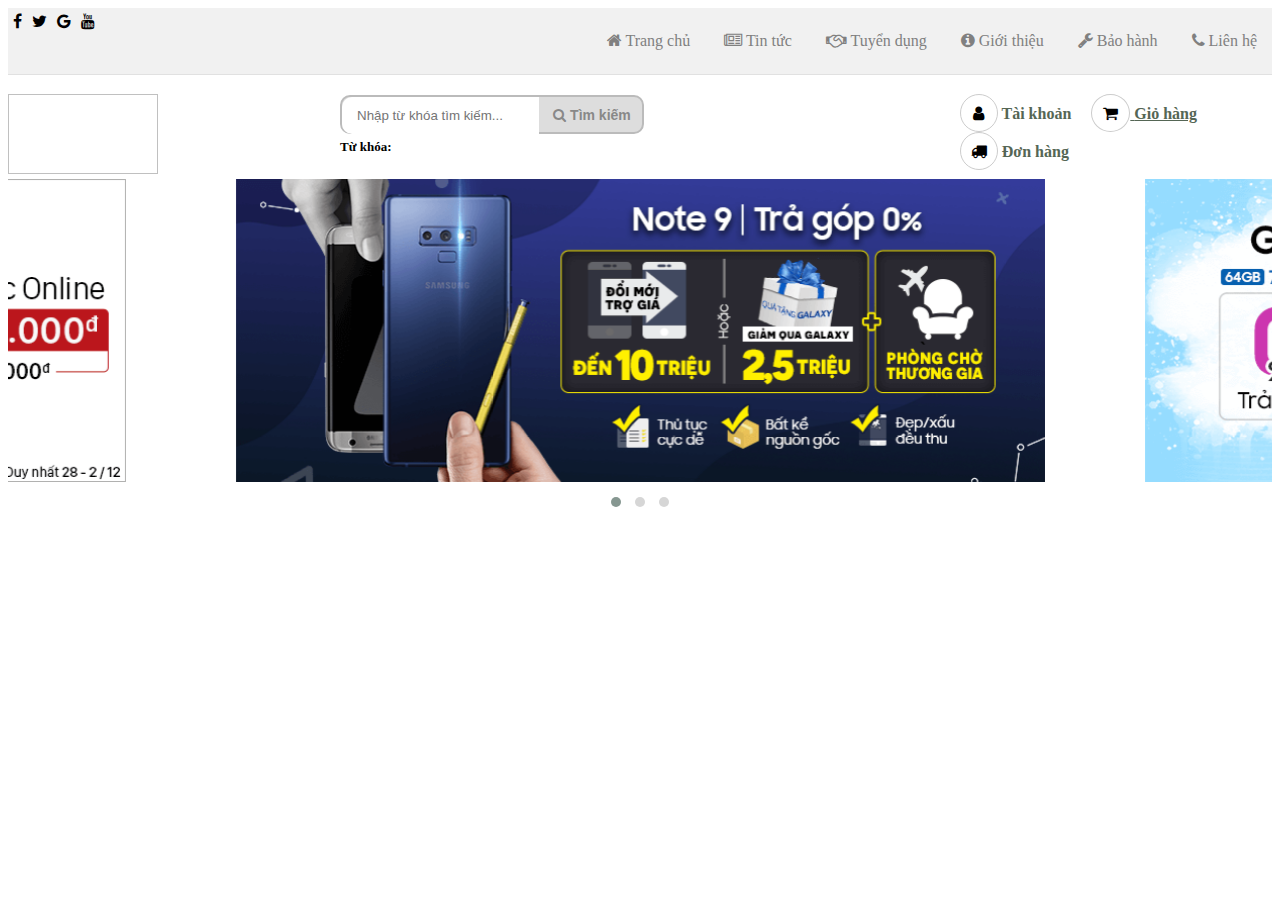
==== index.html @ dee22d3d "Init project website" ====
<!DOCTYPE html>
<html lang="en">

<head>
    <meta charset='utf-8'>
    <meta http-equiv='X-UA-Compatible' content='IE=edge'>
    <title>Cùng Thành Lập Trình </title>
    <meta name='viewport' content='width=device-width, initial-scale=1'>
    <link rel='stylesheet' type='text/css' media='screen' href='main.css'>
    <link rel="stylesheet" href="https://cdnjs.cloudflare.com/ajax/libs/font-awesome/4.7.0/css/font-awesome.min.css">
    <link rel="stylesheet" href="./css/topnav.css">
    <link rel="stylesheet" href="./css/header.css">
    <!-- owl carousel libraries -->
    <link rel="stylesheet" href="./js/owlcarousel/owl.theme.default.min.css">
    <link rel="stylesheet" href="./js/owlcarousel/owl.carousel.min.css">
    <script src="./js/Jquery/Jquery.min.js"></script>
    <script src="./js/owlcarousel/owl.carousel.min.js"></script>
    <script src='main.js'></script>
    <script src='./js/Aw/all.js'></script>
    <script src='./js/Aw/Banner.js'></script>
    <!-- Include jQuery and Owl Carousel libraries -->
    <!-- Include jQuery -->
   
</head>

<body>

    <!-- TopNav -->
    <div class="top-nav">
        <section>
            <!-- Logo social -->
            <div class="social-top-nav">
                <a class="fa fa-facebook"></a>
                <a class="fa fa-twitter"></a>
                <a class="fa fa-google"></a>
                <a class="fa fa-youtube"></a>
            </div>
            <!-- Lựa chọn trang  -->
            <!-- <div> -->
            <ul class="top-nav-quicklink flexcontain">
                <li><a href="index.html"><i class="fa fa-home"></i> Trang chủ</a></li>
                <li><a href="tintuc.html"><i class="fa fa-newspaper-o"></i> Tin tức</a></li>
                <li><a href="tuyendung.html"><i class="fa fa-handshake-o"></i> Tuyển dụng</a></li>
                <li><a href="gioithieu.html"><i class="fa fa-info-circle"></i> Giới thiệu</a></li>
                <li><a href="trungtambaohanh.html"><i class="fa fa-wrench"></i> Bảo hành</a></li>
                <li><a href="lienhe.html"><i class="fa fa-phone"></i> Liên hệ</a></li>
            </ul>
            <!-- </div> -->
        </section>
    </div>
    <section>

        <!-- Header -->
        <!-- addHeader(); -->
        <div class="header group">
            <div class="logo">
                <a href="index.html">
                    <img alt="" title="">
                </a>
            </div> <!-- End Logo -->

            <div class="content">
                <div class="search-header" style="position: relative; left: 162px; top: 1px;">
                    <form class="input-search" method="get" action="index.html">
                        <div class="autocomplete">
                            <input id="search-box" name="search" autocomplete="off" type="text"
                                placeholder="Nhập từ khóa tìm kiếm...">
                            <button type="submit">
                                <i class="fa fa-search"></i>
                                Tìm kiếm
                            </button>
                        </div>
                    </form> <!-- End Form search -->
                    <div class="tags">
                        <strong>Từ khóa: </strong>
                    </div>
                </div> <!-- End Search header -->

                <div class="tools-member">
                    <div class="member">
                        <a onclick="checkTaiKhoan()">
                            <i class="fa fa-user"></i>
                            Tài khoản
                        </a>
                        <div class="menuMember hide">
                            <a href="nguoidung.html">Trang người dùng</a>
                            <a onclick="if(window.confirm('Xác nhận đăng xuất ?')) logOut();">Đăng xuất</a>
                        </div>
                    </div> <!-- End Member -->

                    <div class="cart">
                        <a href="giohang.html">
                            <i class="fa fa-shopping-cart"></i>
                            <span>Giỏ hàng</span>
                            <span class="cart-number"></span>
                        </a>
                    </div> <!-- End Cart -->

                    <div class="check-order">
                        <a>
                            <i class="fa fa-truck"></i>
                            <span>Đơn hàng</span>
                        </a>
                    </div>
                </div><!-- End Tools Member -->
            </div> <!-- End Content -->
        </div>

        <!-- Banner -->
        
        <div class="banner" style="margin-top:80px;">
            <div class="owl-carousel owl-theme">
            
            </div>
        </div>
    </section>
    <!-- Container -->
    <script src="./js/Aw/Banner.js"></script>

   
</body>

</html>
---- css/topnav.css ----
.top-nav{
    display:inline-block;
    background: #f1f1f1;
    width:100%;
    border-bottom: 1px #e1e1e1 solid;
}

/* Tạo social icon */
.social-top-nav{
    float:left;
    display:table;
}
.social-top-nav a{
    display: table-cell;
    padding:5px;
    text-align: center;
    
}

.top-nav-quicklink{
    float: right;
}
.top-nav-quicklink li {
    display:inline-block;
    font-size: 1em;
    color : gray;
}
.top-nav-quicklink li a{
    display:block;
    color : gray;
    text-decoration: none;
    padding : 8px 15px;
    transition-duration: .15s;
}
.top-nav-quicklink li a:hover{
    padding-top: 4px;
    border-bottom :4px solid #000;
    color : #000;
}
.top-nav-quicklink li a:hover i{
    color : blue;
}
/* Hiển thị màu khi hover vào icon  */
.fa-facebook:hover{color : red;}
.fa-twitter:hover{color : red;}
---- css/header.css ----
/* Header */
.header {
    position: sticky;
    position: -webkit-sticky; /* Safari */
    top: 5;
    z-index: 12;
    background-color: white;
    padding: 15px 0 5px 0px ;
    /* border-bottom: 3px solid #e1e1e1; */
}

/* Logo */
    .header .logo {
        width: 150px;
        height: 80px;
        float: left;
        transition-duration: .1s;
    }
    .header .logo:hover {
        transform: scale(1.05)
    }
    .header .logo img {
        width: 100%;
        height: 100%;
        vertical-align: middle;
    }
/* ======= End logo ======== */

/* Content */
    .header .content{
        /* tru width cua logo */
        width: calc(100% - 250px);
        float: left;
    }

    /* Search */
        .search-header {
            float: left;
        }

        form.input-search {
            margin-left: 20px;
            background: #ddd;
            border: 2px solid #bbb;
            border-radius: 10px;
            height: 35px;
            width: 300px;
            /* điều chỉnh width của ô tìm kiếm trên header ở đây */
        }
        .input-search input {
            float: left;
            padding-left: 15px;
            border: none;
            border-radius: 10px 0 0 10px;
            height: 100%;
            width: calc(100% - 100px - 20px);
            /* 100 la width button, 20 la padding button */
        }
        .input-search button {
            float: right;
            font-size: 14px;
            font-weight: bold;
            padding: 0 10px;
            color: #888;
            background: none;
            width: 100px;
            height: 100%;
            border: none;
            cursor: pointer;
            -webkit-transition-duration: .3s;
                 -o-transition-duration: .3s;
                    transition-duration: .3s;
        }
        .input-search button:hover {
            color: #000;
        }

        .tags {
            margin: 5px 0 0 20px;
            font-size: 13px;
        }
        .tags a {
            color: gray;
            padding: 0 5px;
        }
        .tags a:hover {
            color: black;
            text-decoration: underline;
        }

        /* W3 school autocomplete */
            .autocomplete {
                /*the container must be positioned relative:*/
                position: relative;
                height: 100%;
            }
            .autocomplete-items {
                position: absolute;
                border: 1px solid #d4d4d4;
                border-bottom: none;
                border-top: none;
                z-index: 99;
                /*position the autocomplete items to be the same width as the container:*/
                top: 100%;
                left: 0;
                right: 0;
            }
            .autocomplete-items div {
                padding: 10px;
                cursor: pointer;
                background-color: #fff; 
                border-bottom: 1px solid #d4d4d4; 
            }
            .autocomplete-items div:hover {
                /*when hovering an item:*/
                background-color: #e9e9e9; 
            }
            .autocomplete-active {
                /*when navigating through the items using the arrow keys:*/
                background-color: DodgerBlue !important; 
                color: #ffffff; 
            }
        /* End auto complete */
    /* ======= End search ========== */

    /* Tools Member */
        .tools-member {
            float: right;
            display: table;
            margin-right: -40px;
            font-size: 14px;
        }

        .tools-member a {
            position: relative;
            padding: 5px 0;
            text-align: center;
            font-size: 16px;
            font-weight: bold;
            color: #565;
            cursor: pointer;
        }
        .tools-member a:hover > i {
            border: 1px solid #fff;
            background-color: rgb(161, 161, 161);
            color: #fff;
        }

        .tools-member i { /* icon */
            padding: 10px;
            border-radius: 50%;
            border: 1px solid #ccc;
            background-color: #fff;
            color: #000;
            -webkit-transition: 0.2s;
            -o-transition: 0.2s;
            transition: 0.2s;
        }
        .tools-member .fa-user {
            padding: 10px 12.5px;
        }
        .tools-member .fa-shopping-cart {
            padding: 10px 11px;
        }
        /* Member */
            .member {
                position: relative;
                float: left;
                display: table-cell;
            }
            .member:hover > .menuMember{
                z-index: 20;
                transform: translateX(-40%) scale(1);
            }
            .member .menuMember {
                position: absolute;
                left: 0;
                text-align: center;
                border-radius: 5px;
                background-color: #eee;
                min-width: 170px;
                transition-duration: .15s;
                transform: translateX(-40%) scale(0);
            }
            .member .menuMember a {
                display: block;
                padding: 10px 0;
            }
            .member .menuMember a:hover {
                background-color: #888;
                color: #eee;
            }
            .member .hide {
                display: none;
            }
        /* ======= End Member ======= */

        /* Cart */
            .cart {
                float: right ;
                display: table-cell;
                /* border-left: 1px solid #bbb; */
                margin: 0 15px; 
                padding-left: 5px;
            }
            .cart-number {
                position: absolute;
                left: 1.4em;
                bottom: -1em;
                font-weight: bold;
                font-size: 1em;
                color: red;
                border-radius: 50%;
                width: 2em;
                height: 2em;
                line-height: 2em;
                text-align: center;
            }
            .cart .cart-number {
                transition-duration: .4s; 
            }
        /* ======= End Cart ======== */

     
        /* ======= End Check Order ======= */
    /* ======= End Tools Member ======= */
/* ======= End Content ========= */
/* ======= End header ======== */
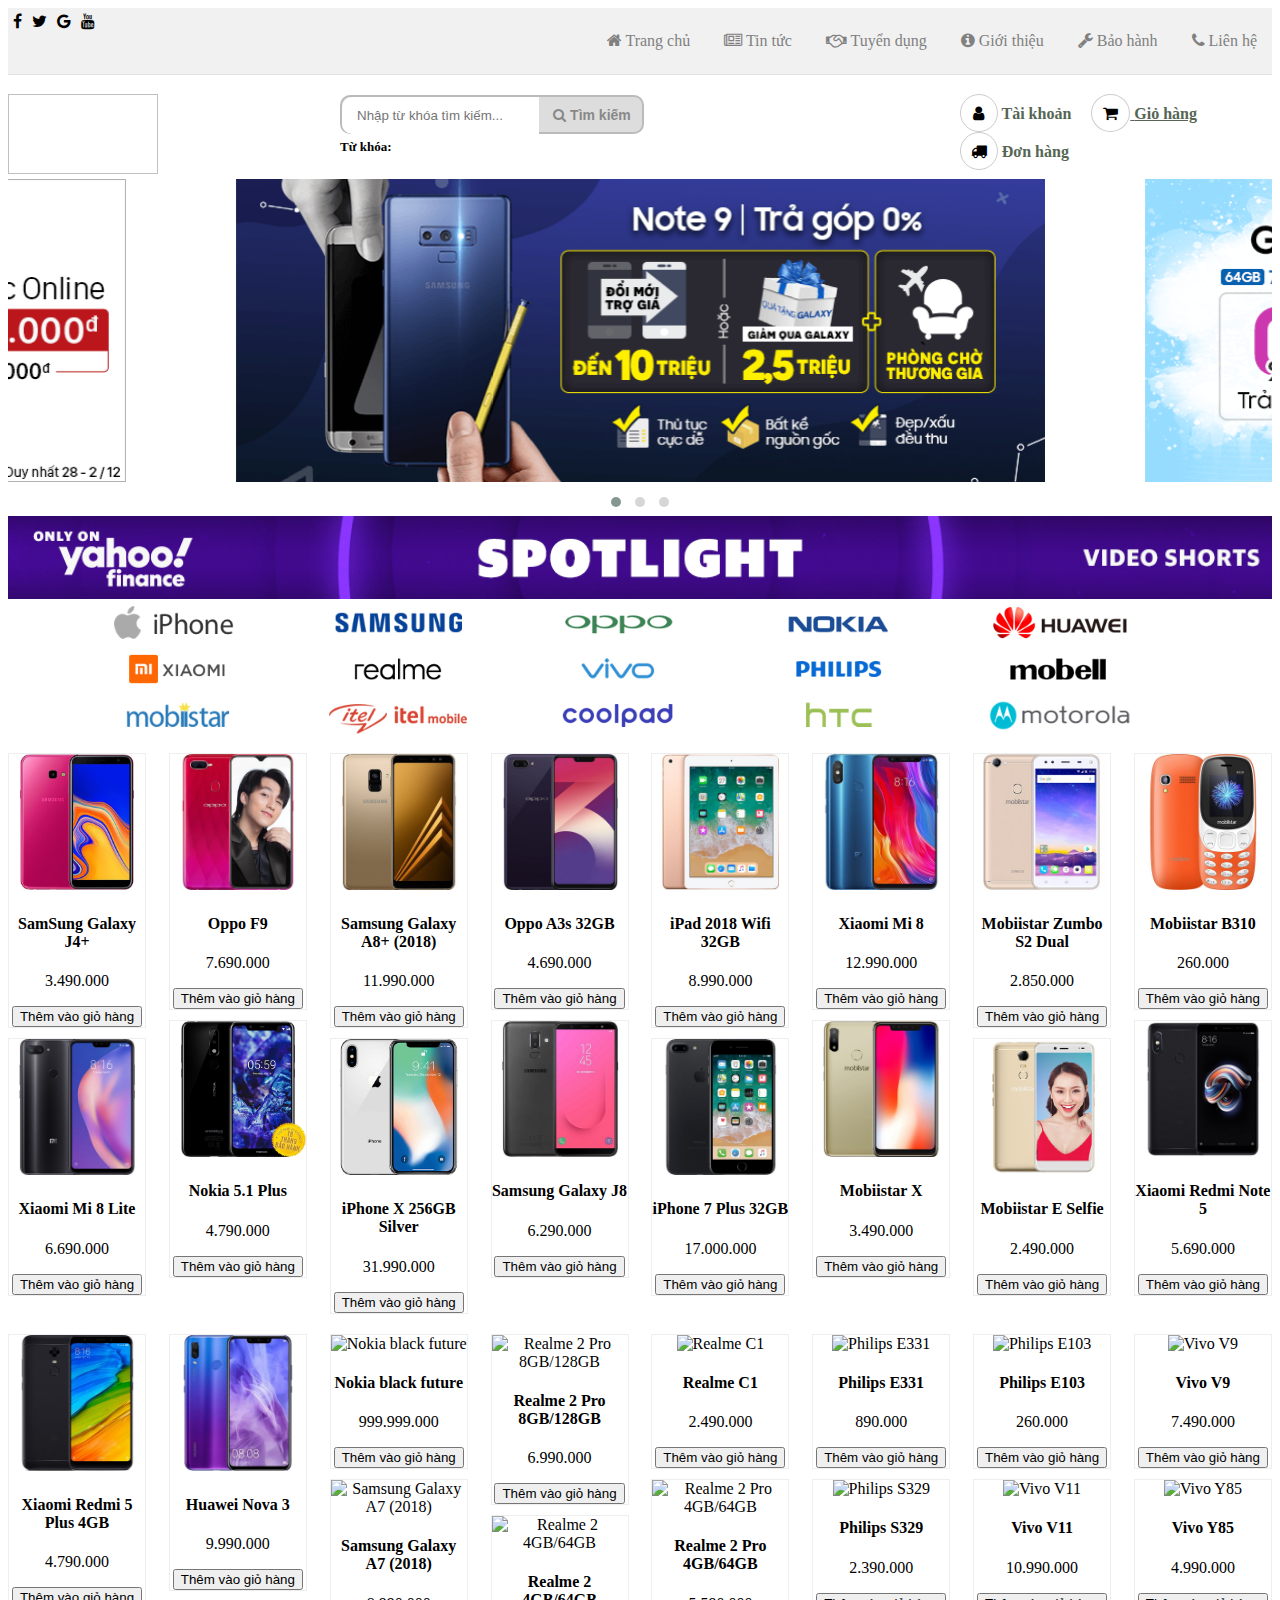
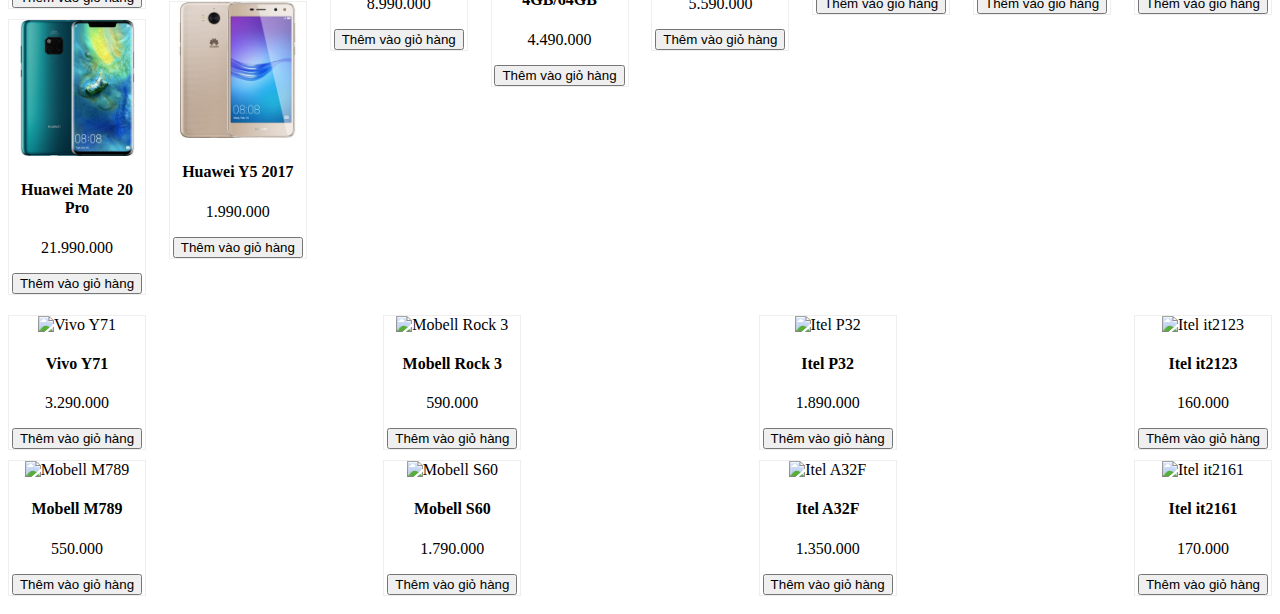
==== commit 82461ec5: "Update code" ====
--- a/index.html
+++ b/index.html
@@ -10,17 +10,83 @@
     <link rel="stylesheet" href="https://cdnjs.cloudflare.com/ajax/libs/font-awesome/4.7.0/css/font-awesome.min.css">
     <link rel="stylesheet" href="./css/topnav.css">
     <link rel="stylesheet" href="./css/header.css">
+    <link rel="stylesheet" href="./css/container-sanpham.css">
+    <link rel="stylesheet" href="./css/company.css">
     <!-- owl carousel libraries -->
     <link rel="stylesheet" href="./js/owlcarousel/owl.theme.default.min.css">
     <link rel="stylesheet" href="./js/owlcarousel/owl.carousel.min.css">
     <script src="./js/Jquery/Jquery.min.js"></script>
     <script src="./js/owlcarousel/owl.carousel.min.js"></script>
-    <script src='main.js'></script>
+
+
     <script src='./js/Aw/all.js'></script>
     <script src='./js/Aw/Banner.js'></script>
+    <!-- <script src='./js/Aw/home.js'></script> -->
+    <script src='./js/Aw/ClassAw.js'></script>
+    <script src='./data/products.js'></script>
+    <script src='./js/Aw/ThemDanhSachHangSanPham.js'></script>
+    <script src='./js/Aw/home.js'></script>
+    <script src="./js/Aw/container2.js"></script>
     <!-- Include jQuery and Owl Carousel libraries -->
     <!-- Include jQuery -->
-   
+    <style>
+        .khungSanPham {
+            width: 100%;
+            margin: 50px 0;
+            border-radius: 5px;
+            border: 2px solid #ff4d00;
+            box-sizing: border-box;
+            /* dùng để width ko vượt ra ngoài khi có border */
+        }
+
+        .khungSanPham h3.tenKhung {
+            line-height: 1.5em;
+            font-size: 1.5em;
+            text-align: center;
+            margin: 0 auto;
+            border-radius: 1em;
+            color: white;
+            transform: translateY(-0.75em);
+        }
+
+        .khungSanPham li {
+            list-style-type: none;
+        }
+
+        .flexContain {
+            display: -webkit-box;
+            display: -ms-flexbox;
+            display: flex;
+            -ms-flex-wrap: wrap;
+            flex-wrap: wrap;
+            -webkit-box-orient: horizontal;
+            -webkit-box-direction: normal;
+            -ms-flex-direction: row;
+            flex-direction: row;
+            -webkit-box-pack: center;
+            -ms-flex-pack: center;
+            justify-content: center;
+        }
+
+        .sanPham {
+            width: 138px;
+            border: 1px solid #eee;
+            -webkit-transition-duration: .3s;
+            -o-transition-duration: .3s;
+            transition-duration: .3s;
+        }
+        /* CSS để ẩn phần tử giỏ hàng ban đầu */
+        .gio-hang-popup {
+            display: none;
+            /* Thêm các style khác tùy ý */
+        }
+
+        /* CSS để hiển thị phần tử giỏ hàng khi được kích */
+        .gio-hang-popup.show {
+            display: block;
+        }
+
+    </style>
 </head>
 
 <body>
@@ -89,12 +155,16 @@
                     </div> <!-- End Member -->
 
                     <div class="cart">
-                        <a href="giohang.html">
-                            <i class="fa fa-shopping-cart"></i>
+                        <a href="gioHang.html">
+                            <i class="fa fa-shopping-cart" onclick = "hienThiGioHang()"></i>
                             <span>Giỏ hàng</span>
-                            <span class="cart-number"></span>
+                            <span id="cart-number"></span>
                         </a>
                     </div> <!-- End Cart -->
+                    <!-- Thêm phần tử hiển thị giỏ hàng -->
+                    <div id="gio-hang-popup" class="gio-hang-popup hide">
+                        <!-- Thông tin giỏ hàng sẽ được thêm vào đây -->
+                    </div>
 
                     <div class="check-order">
                         <a>
@@ -107,17 +177,150 @@
         </div>
 
         <!-- Banner -->
-        
+
         <div class="banner" style="margin-top:80px;">
             <div class="owl-carousel owl-theme">
-            
+
             </div>
         </div>
     </section>
+    <script src="./js/Aw/Banner.js"></script>
     <!-- Container -->
-    <script src="./js/Aw/Banner.js"></script>
-
-   
+    <img src="img/banners/spotlight.png" alt="" style="width: 100%;">
+    <br>
+    <div class="companyMenu group flexContain"></div>
+    <!-- Div hiển thị khung sp hot, khuyến mãi, mới ra mắt ... -->
+    <div class="contain-khungSanPham"></div> 
+    <div class="footer">
+        <script>
+            addFooter();
+        </script>
+    </div>
+    <!-- Thêm giỏ hàng -->
+    <script>
+        var gioHang = [];
+        function themGioHang(tenSp,giaSp,img){
+            var sanPham = {
+                ten: tenSp,
+                gia: giaSp,
+                anh: img
+            };
+            gioHang.push(sanPham);
+            capNhatSoLuongGioHang();
+             // Lưu gioHang vào localStorage
+            luuGioHangVaoLocalStorage();
+        }
+        function capNhatSoLuongGioHang(){
+            var carNumberElement = document.getElementById('cart-number')
+            carNumberElement.textContent = gioHang.length; 
+        }
+        function luuGioHangVaoLocalStorage() {
+            var gioHangJSON = JSON.stringify(gioHang);
+            localStorage.setItem('gioHang', gioHangJSON);
+        }
+        function khoiPhucGioHangTuLocalStorage() {
+            var gioHangJSON = localStorage.getItem('gioHang');
+            if (gioHangJSON) {
+                gioHang = JSON.parse(gioHangJSON);
+                capNhatSoLuongGioHang();
+            }
+        }
+        // Thêm sự kiện click vào biểu tượng giỏ hàng
+      
+    </script>
+    <script>
+        function addFooter() {
+        document.write(`
+        <!-- ============== Alert Box ============= -->
+        <div id="alert">
+            <span id="closebtn">&otimes;</span>
+        </div>
+
+        <!-- ============== Footer ============= -->
+        <div class="copy-right">
+            <p><a href="index.html">TP- Store</a> - All rights reserved © 2023 - Designed by
+                <span style="color: #eee; font-weight: bold">thuộc về cá nhân</span></p>
+        </div>`);
+
+    }
+    </script>
+    <script>
+        // Lấy tham chiếu tới lớp
+      // Dữ liệu sản phẩm mẫu (có thể thay thế bằng dữ liệu thực từ API hoặc cơ sở dữ liệu)
+
+        // Lấy tham chiếu đến phần contain-khungSanPham
+        var containKhungSanPham = document.querySelector('.contain-khungSanPham');
+
+        // Thêm sản phẩm vào phần contain-khungSanPham
+       // Thêm sản phẩm vào phần contain-khungSanPham
+         for (var i = 0; i < 40; i++) {
+            var sanPham = list_products[i];
+
+            var itemHTML = `
+                <div class="sanPham">
+                    <img src="${sanPham.img}" alt="${sanPham.name}">
+                    <h4>${sanPham.name}</h4>
+                    <p>${sanPham.price.toLocaleString('vi-VN', { style: 'currency', currency: 'VND' })}</p>
+                    <button onclick="themGioHang('${sanPham.name}', '${sanPham.price}','${sanPham.img}')">Thêm vào giỏ hàng</button>
+                </div>
+            `;
+
+            // Create a container for each group of 4 products
+            if (i % 2 === 0) {
+                var productGroup = document.createElement('div');
+                productGroup.classList.add('product-group');
+                containKhungSanPham.appendChild(productGroup);
+            }
+
+            // Append the product item to the current product group
+            var productGroupLastChild = containKhungSanPham.lastChild;
+            productGroupLastChild.appendChild(createElementFromHTML(itemHTML));
+
+         }
+        function createElementFromHTML(htmlString) {
+            var div = document.createElement('div');
+            div.innerHTML = htmlString.trim();
+            return div.firstChild;
+        }
+    </script>
+
+    <script>
+        // Danh sách hãng điện thoại
+        var companies = [
+            "Apple.jpg", "Samsung.jpg", "Oppo.jpg", "Nokia.jpg", "Huawei.jpg", "Xiaomi.png",
+            "Realme.png", "Vivo.jpg", "Philips.jpg", "Mobell.jpg", "Mobiistar.jpg", "Itel.jpg",
+            "Coolpad.png", "HTC.jpg", "Motorola.jpg"
+        ];
+        // Thêm hãng điện thoại vào trang web
+        var companyMenu = document.querySelector('.companyMenu');
+        companies.forEach(function (company) {
+            var imgPath = "img/company/" + company;
+            var companyName = company.slice(0, company.length - 4);
+
+            var link = createLinkFilter('add', 'company', companyName);
+            var imgTag = '<img src="' + imgPath + '" alt="' + companyName + '">';
+            var anchorTag = '<a href="' + link + '">' + imgTag + '</a>';
+
+            var div = document.createElement('div');
+            div.innerHTML = anchorTag;
+
+            companyMenu.appendChild(div);
+        });
+
+        // Hàm tạo liên kết filter
+        function createLinkFilter(type, nameFilter, valueAdd) {
+            var currentUrl = window.location.href.split('?')[0]; // Lấy URL hiện tại
+
+            var filters = new URLSearchParams(window.location.search);
+            filters.set(nameFilter, valueAdd);
+
+            var newUrl = currentUrl + '?' + filters.toString(); // Tạo URL mới với filter mới
+
+            return newUrl;
+        };
+    </script>
+    <!-- Div hiển thị khung sp hot, khuyến mãi, mới ra mắt ... -->
+
 </body>
 
-</html>
+</html>--- a/css/container-sanpham.css
+++ b/css/container-sanpham.css
@@ -0,0 +1,19 @@
+/* Thêm vào file CSS của bạn hoặc thẻ <style> trong file HTML */
+
+.contain-khungSanPham {
+    display: flex;
+    flex-wrap: wrap;
+    justify-content: space-between; /* Có thể sử dụng 'space-around', 'space-evenly' tùy thuộc vào mong muốn của bạn */
+    margin: 0 -10px; /* Để tạo khoảng trắng giữa các phần tử */
+}
+
+.sanPham {
+    width: calc(33.33% - 20px); /* 33.33% để chia thành 3 cột, trừ đi margin */
+    margin: 10px; /* Tạo khoảng trắng giữa các phần tử */
+    box-sizing: border-box; /* Để margin không làm tăng kích thước thực của phần tử */
+    text-align: center;
+}
+
+.sanPham img {
+    max-width: 100%; /* Đảm bảo hình ảnh không vượt quá kích thước của phần tử cha */
+}
--- a/css/company.css
+++ b/css/company.css
@@ -0,0 +1,19 @@
+/* CSS cho hình ảnh trong div.companyMenu */
+.companyMenu{
+}
+.companyMenu a {
+    display: inline-block;
+    position: relative;
+    overflow: hidden;
+}
+
+.companyMenu img{
+    width: 80%;
+    height: auto;
+    transition: transform 0.3s, box-shadow 0.3s;
+}
+
+.companyMenu a:hover img{
+    transform:scale(1.1);
+    box-shadow:0 0 10px rgba(0,0,0,0.5);   
+}